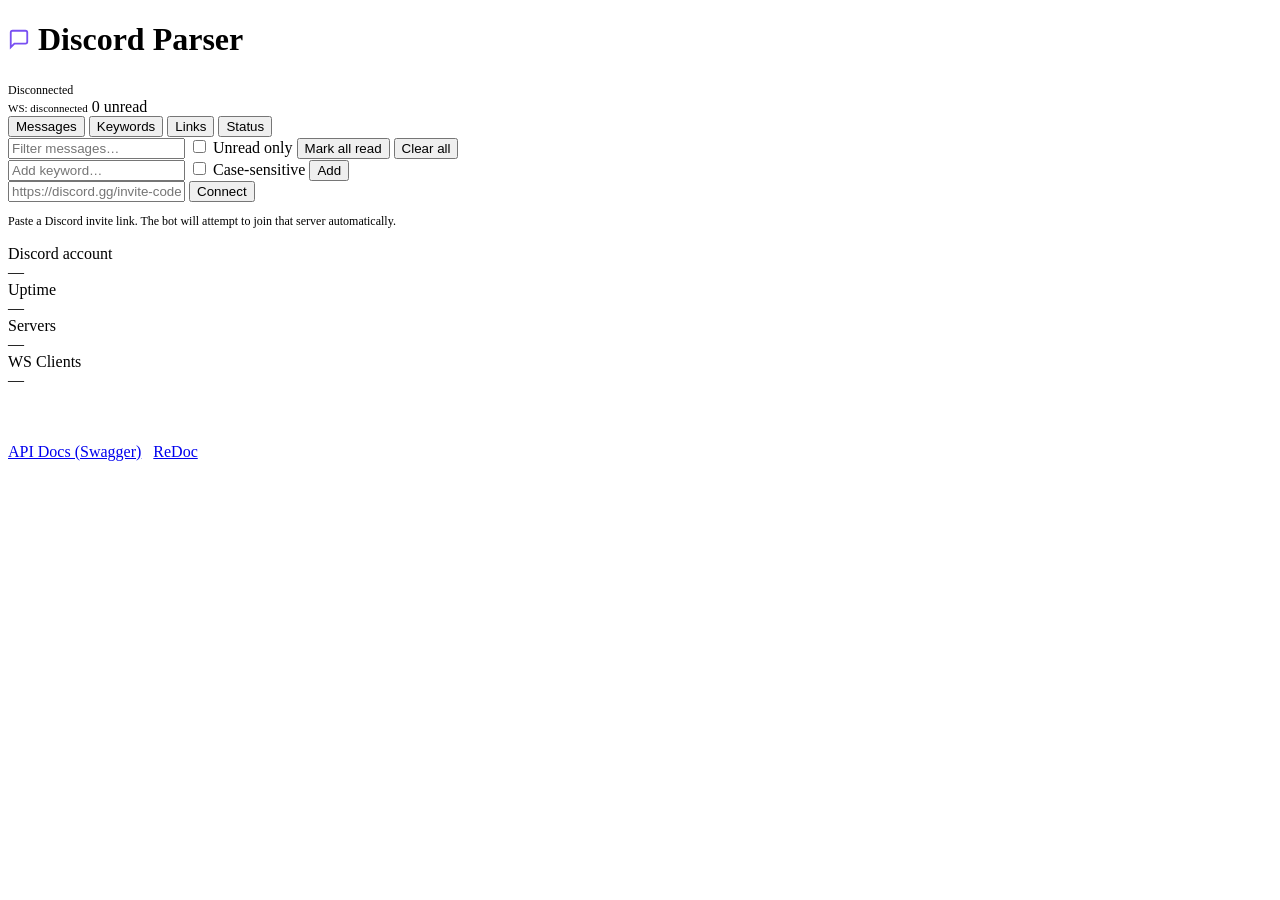
==== app/static/index.html @ 412b9ae8 "Initial implementation: Discord keyword monitor with web dashboard Full-stack application that liste" ====
<!DOCTYPE html>
<html lang="en">
<head>
  <meta charset="UTF-8">
  <meta name="viewport" content="width=device-width, initial-scale=1.0">
  <title>Discord Parser</title>
  <link rel="stylesheet" href="/static/style.css">
</head>
<body>

<header>
  <h1>
    <svg width="22" height="22" viewBox="0 0 24 24" fill="none" stroke="#7950f2" stroke-width="2">
      <path d="M21 15a2 2 0 01-2 2H7l-4 4V5a2 2 0 012-2h14a2 2 0 012 2z"/>
    </svg>
    Discord Parser
  </h1>
  <div class="status-dot" id="statusDot"></div>
  <span id="statusLabel" style="font-size:12px;color:var(--text-dim)">Disconnected</span>
  <div class="header-meta">
    <span id="wsStatus" style="font-size:11px">WS: disconnected</span>
    <span id="unreadBadge" class="badge-count">0 unread</span>
  </div>
</header>

<nav>
  <button class="active" data-tab="messages">Messages <span id="msgTabCount"></span></button>
  <button data-tab="keywords">Keywords</button>
  <button data-tab="links">Links</button>
  <button data-tab="status">Status</button>
</nav>

<main>

  <!-- ── MESSAGES ── -->
  <section class="tab active" id="tab-messages">
    <div class="toolbar">
      <input type="text" id="msgSearch" placeholder="Filter messages…">
      <label class="toggle">
        <input type="checkbox" id="unreadFilter">
        <span class="toggle-track"></span>
        Unread only
      </label>
      <button class="btn btn-ghost btn-sm" id="markAllBtn">Mark all read</button>
      <button class="btn btn-danger btn-sm" id="clearAllBtn">Clear all</button>
    </div>
    <div id="msgList"></div>
  </section>

  <!-- ── KEYWORDS ── -->
  <section class="tab" id="tab-keywords">
    <div class="form-row">
      <input type="text" id="kwInput" placeholder="Add keyword…">
      <label class="toggle" style="white-space:nowrap">
        <input type="checkbox" id="kwCaseSensitive">
        <span class="toggle-track"></span>
        Case-sensitive
      </label>
      <button class="btn btn-primary" id="kwAddBtn">Add</button>
    </div>
    <div id="kwList"></div>
  </section>

  <!-- ── LINKS ── -->
  <section class="tab" id="tab-links">
    <div class="form-row">
      <input type="url" id="linkInput" placeholder="https://discord.gg/invite-code">
      <button class="btn btn-primary" id="linkAddBtn">Connect</button>
    </div>
    <p style="font-size:12px;color:var(--text-dim);margin-bottom:16px">
      Paste a Discord invite link. The bot will attempt to join that server automatically.
    </p>
    <div id="linkList"></div>
  </section>

  <!-- ── STATUS ── -->
  <section class="tab" id="tab-status">
    <div class="stat-grid">
      <div class="stat-box">
        <div class="stat-label">Discord account</div>
        <div class="stat-value" id="statUser">—</div>
      </div>
      <div class="stat-box">
        <div class="stat-label">Uptime</div>
        <div class="stat-value" id="statUptime">—</div>
      </div>
      <div class="stat-box">
        <div class="stat-label">Servers</div>
        <div class="stat-value" id="statGuilds">—</div>
      </div>
      <div class="stat-box">
        <div class="stat-label">WS Clients</div>
        <div class="stat-value" id="statWsClients">—</div>
      </div>
    </div>
    <h3 style="margin-bottom:12px;color:#fff;font-size:14px">Connected servers</h3>
    <div id="guildList"></div>
    <div style="margin-top:24px">
      <a href="/api/docs" target="_blank" class="btn btn-ghost btn-sm">API Docs (Swagger)</a>
      &nbsp;
      <a href="/api/redoc" target="_blank" class="btn btn-ghost btn-sm">ReDoc</a>
    </div>
  </section>

</main>

<div id="toast-container"></div>

<script src="/static/app.js"></script>
</body>
</html>
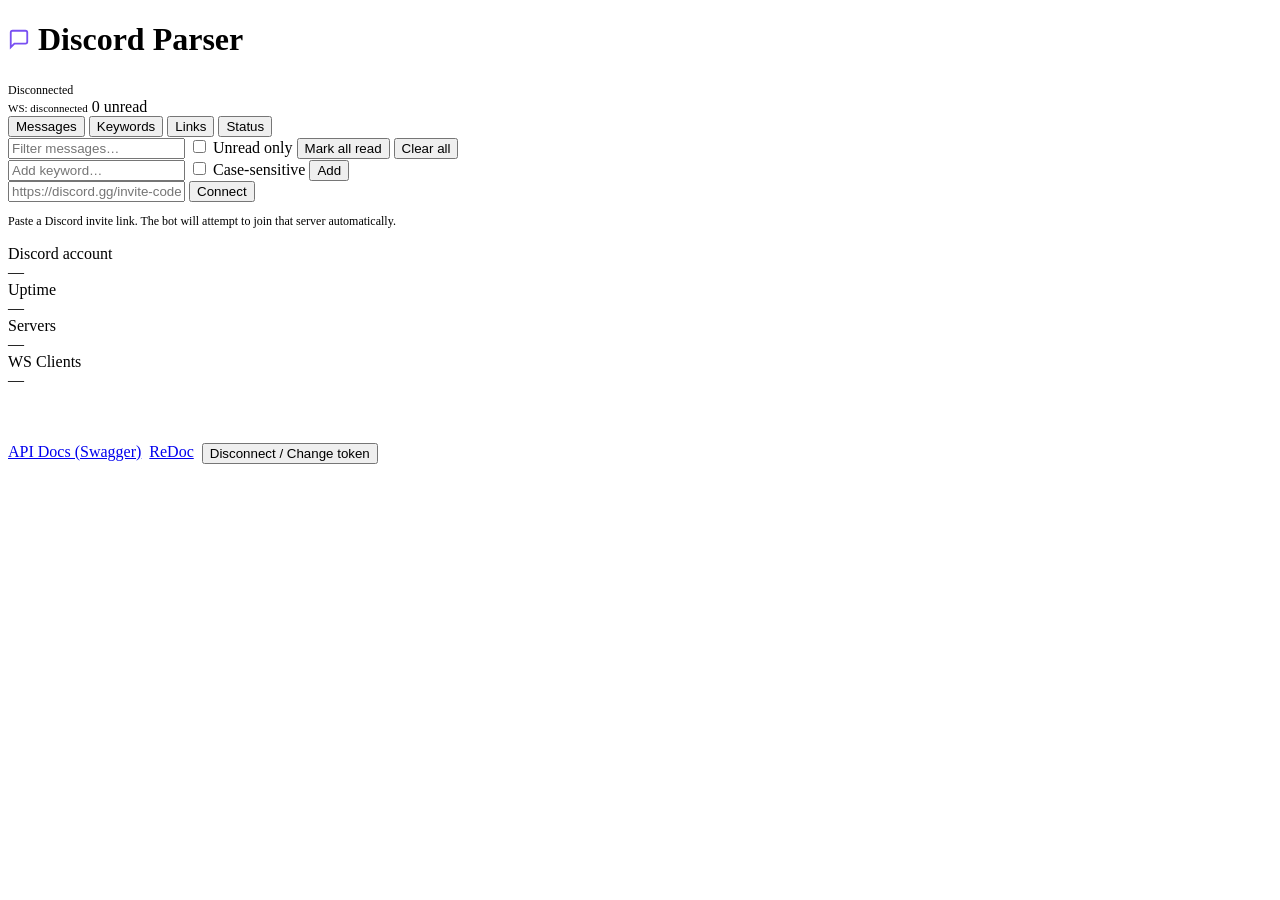
==== commit acf9b47b: "Add web UI token setup: validate and save Discord token at runtime - AppConfig DB table stores token" ====
--- a/app/static/index.html
+++ b/app/static/index.html
@@ -95,14 +95,54 @@
     </div>
     <h3 style="margin-bottom:12px;color:#fff;font-size:14px">Connected servers</h3>
     <div id="guildList"></div>
-    <div style="margin-top:24px">
+    <div style="margin-top:24px;display:flex;gap:8px;flex-wrap:wrap">
       <a href="/api/docs" target="_blank" class="btn btn-ghost btn-sm">API Docs (Swagger)</a>
-      &nbsp;
       <a href="/api/redoc" target="_blank" class="btn btn-ghost btn-sm">ReDoc</a>
+      <button class="btn btn-danger btn-sm" id="disconnectBtn">Disconnect / Change token</button>
     </div>
   </section>
 
 </main>
+
+<!-- ── SETUP OVERLAY ── -->
+<div id="setupOverlay" class="setup-overlay" style="display:none">
+  <div class="setup-card">
+    <div style="text-align:center;margin-bottom:28px">
+      <svg width="40" height="40" viewBox="0 0 24 24" fill="none" stroke="#7950f2" stroke-width="1.5" style="margin-bottom:12px">
+        <path d="M21 15a2 2 0 01-2 2H7l-4 4V5a2 2 0 012-2h14a2 2 0 012 2z"/>
+      </svg>
+      <h2 style="color:#fff;font-size:20px;font-weight:700">Discord Parser</h2>
+      <p style="color:var(--text-dim);margin-top:6px;font-size:13px">Enter your Discord user token to get started</p>
+    </div>
+
+    <label style="display:block;font-size:12px;color:var(--text-dim);margin-bottom:6px">Discord User Token</label>
+    <div style="position:relative;margin-bottom:8px">
+      <input type="password" id="setupTokenInput" placeholder="Paste your token here…"
+        style="width:100%;padding-right:44px">
+      <button id="setupTokenToggle" class="btn btn-ghost btn-sm"
+        style="position:absolute;right:6px;top:50%;transform:translateY(-50%);padding:4px 8px;font-size:12px">
+        Show
+      </button>
+    </div>
+    <div id="setupError" style="display:none;color:var(--red);font-size:12px;margin-bottom:12px;padding:8px 12px;background:rgba(240,62,62,.1);border-radius:6px;border:1px solid rgba(240,62,62,.3)"></div>
+
+    <button class="btn btn-primary" id="setupConnectBtn" style="width:100%;padding:10px">Connect</button>
+
+    <details style="margin-top:20px">
+      <summary style="font-size:12px;color:var(--text-dim);cursor:pointer">How to get your token</summary>
+      <ol style="font-size:12px;color:var(--text-dim);margin-top:10px;padding-left:18px;line-height:2">
+        <li>Open <strong style="color:var(--text)">discord.com/app</strong> in your browser</li>
+        <li>Press <strong style="color:var(--text)">F12</strong> to open DevTools → Network tab</li>
+        <li>Refresh the page or send any message</li>
+        <li>Click any request to <strong style="color:var(--text)">discord.com/api/…</strong></li>
+        <li>Find the <strong style="color:var(--text)">Authorization</strong> header → copy its value</li>
+      </ol>
+      <p style="font-size:11px;color:var(--text-dim);margin-top:8px;padding:8px;background:rgba(250,176,5,.1);border-radius:4px;border:1px solid rgba(250,176,5,.2)">
+        ⚠ Self-bots violate Discord ToS. Use only on accounts you own and at your own risk.
+      </p>
+    </details>
+  </div>
+</div>
 
 <div id="toast-container"></div>
 
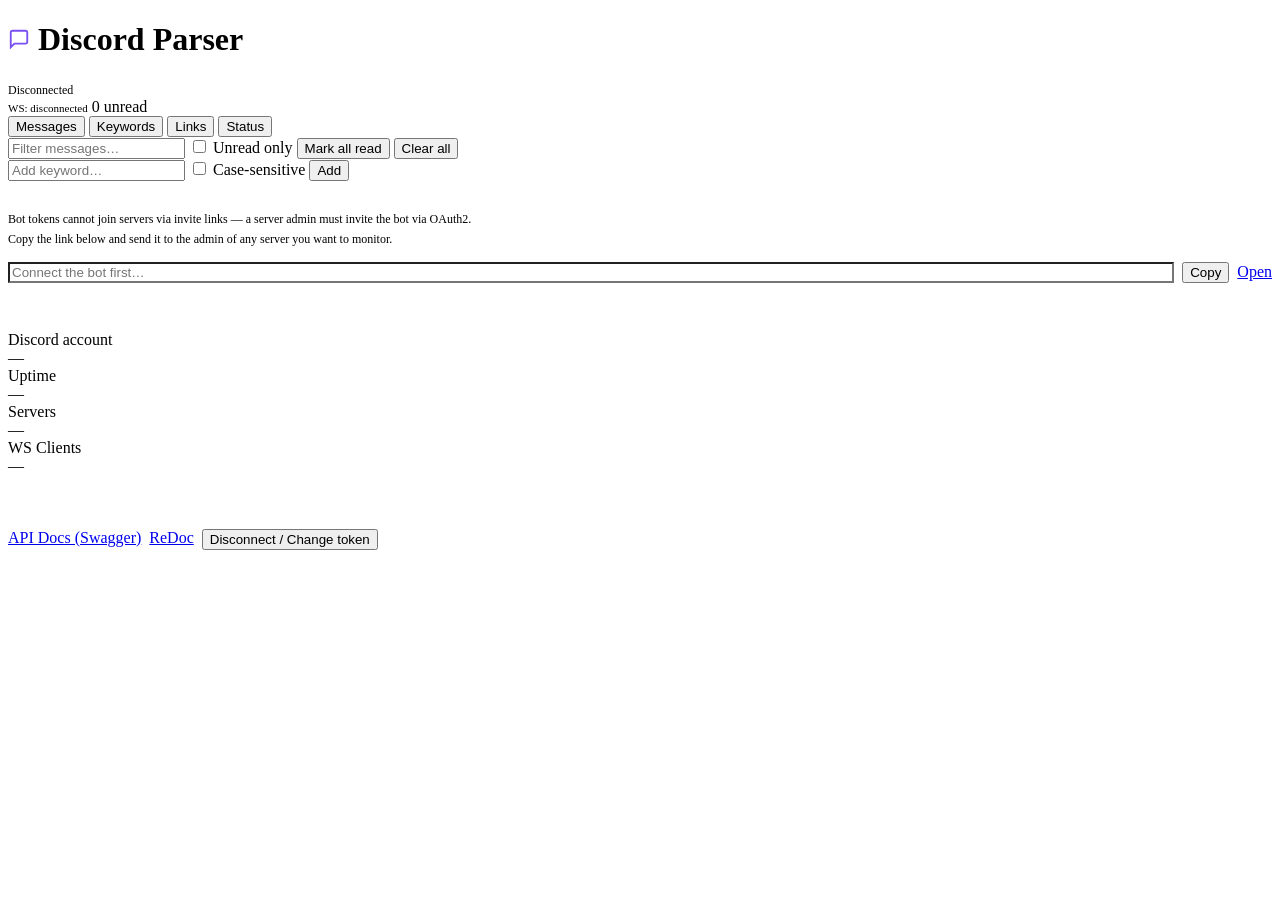
==== commit 124f8819: "Switch to discord.py bot token; drop discord.py-self and Rust build - Replace discord.py-self with d" ====
--- a/app/static/index.html
+++ b/app/static/index.html
@@ -63,13 +63,20 @@
 
   <!-- ── LINKS ── -->
   <section class="tab" id="tab-links">
-    <div class="form-row">
-      <input type="url" id="linkInput" placeholder="https://discord.gg/invite-code">
-      <button class="btn btn-primary" id="linkAddBtn">Connect</button>
+    <div class="card" style="margin-bottom:20px">
+      <div style="font-size:13px;font-weight:600;color:#fff;margin-bottom:8px">Add bot to a server</div>
+      <p style="font-size:12px;color:var(--text-dim);margin-bottom:12px;line-height:1.7">
+        Bot tokens cannot join servers via invite links — a server admin must invite the bot via OAuth2.<br>
+        Copy the link below and send it to the admin of any server you want to monitor.
+      </p>
+      <div style="display:flex;gap:8px;align-items:center">
+        <input type="text" id="inviteUrlDisplay" readonly placeholder="Connect the bot first…"
+          style="flex:1;background:var(--surface2);cursor:text">
+        <button class="btn btn-primary" id="copyInviteBtn">Copy</button>
+        <a id="openInviteBtn" href="#" target="_blank" class="btn btn-ghost">Open</a>
+      </div>
     </div>
-    <p style="font-size:12px;color:var(--text-dim);margin-bottom:16px">
-      Paste a Discord invite link. The bot will attempt to join that server automatically.
-    </p>
+    <h3 style="margin-bottom:12px;color:#fff;font-size:13px;font-weight:600">Connected servers</h3>
     <div id="linkList"></div>
   </section>
 
@@ -112,10 +119,10 @@
         <path d="M21 15a2 2 0 01-2 2H7l-4 4V5a2 2 0 012-2h14a2 2 0 012 2z"/>
       </svg>
       <h2 style="color:#fff;font-size:20px;font-weight:700">Discord Parser</h2>
-      <p style="color:var(--text-dim);margin-top:6px;font-size:13px">Enter your Discord user token to get started</p>
+      <p style="color:var(--text-dim);margin-top:6px;font-size:13px">Enter your Discord bot token to get started</p>
     </div>
 
-    <label style="display:block;font-size:12px;color:var(--text-dim);margin-bottom:6px">Discord User Token</label>
+    <label style="display:block;font-size:12px;color:var(--text-dim);margin-bottom:6px">Discord Bot Token</label>
     <div style="position:relative;margin-bottom:8px">
       <input type="password" id="setupTokenInput" placeholder="Paste your token here…"
         style="width:100%;padding-right:44px">
@@ -129,17 +136,13 @@
     <button class="btn btn-primary" id="setupConnectBtn" style="width:100%;padding:10px">Connect</button>
 
     <details style="margin-top:20px">
-      <summary style="font-size:12px;color:var(--text-dim);cursor:pointer">How to get your token</summary>
+      <summary style="font-size:12px;color:var(--text-dim);cursor:pointer">How to get your bot token</summary>
       <ol style="font-size:12px;color:var(--text-dim);margin-top:10px;padding-left:18px;line-height:2">
-        <li>Open <strong style="color:var(--text)">discord.com/app</strong> in your browser</li>
-        <li>Press <strong style="color:var(--text)">F12</strong> to open DevTools → Network tab</li>
-        <li>Refresh the page or send any message</li>
-        <li>Click any request to <strong style="color:var(--text)">discord.com/api/…</strong></li>
-        <li>Find the <strong style="color:var(--text)">Authorization</strong> header → copy its value</li>
+        <li>Go to <strong style="color:var(--text)">discord.com/developers/applications</strong></li>
+        <li>Select your application → <strong style="color:var(--text)">Bot</strong> section</li>
+        <li>Click <strong style="color:var(--text)">Reset Token</strong> → copy the new token</li>
+        <li>Enable <strong style="color:var(--text)">Message Content Intent</strong> on the same page</li>
       </ol>
-      <p style="font-size:11px;color:var(--text-dim);margin-top:8px;padding:8px;background:rgba(250,176,5,.1);border-radius:4px;border:1px solid rgba(250,176,5,.2)">
-        ⚠ Self-bots violate Discord ToS. Use only on accounts you own and at your own risk.
-      </p>
     </details>
   </div>
 </div>
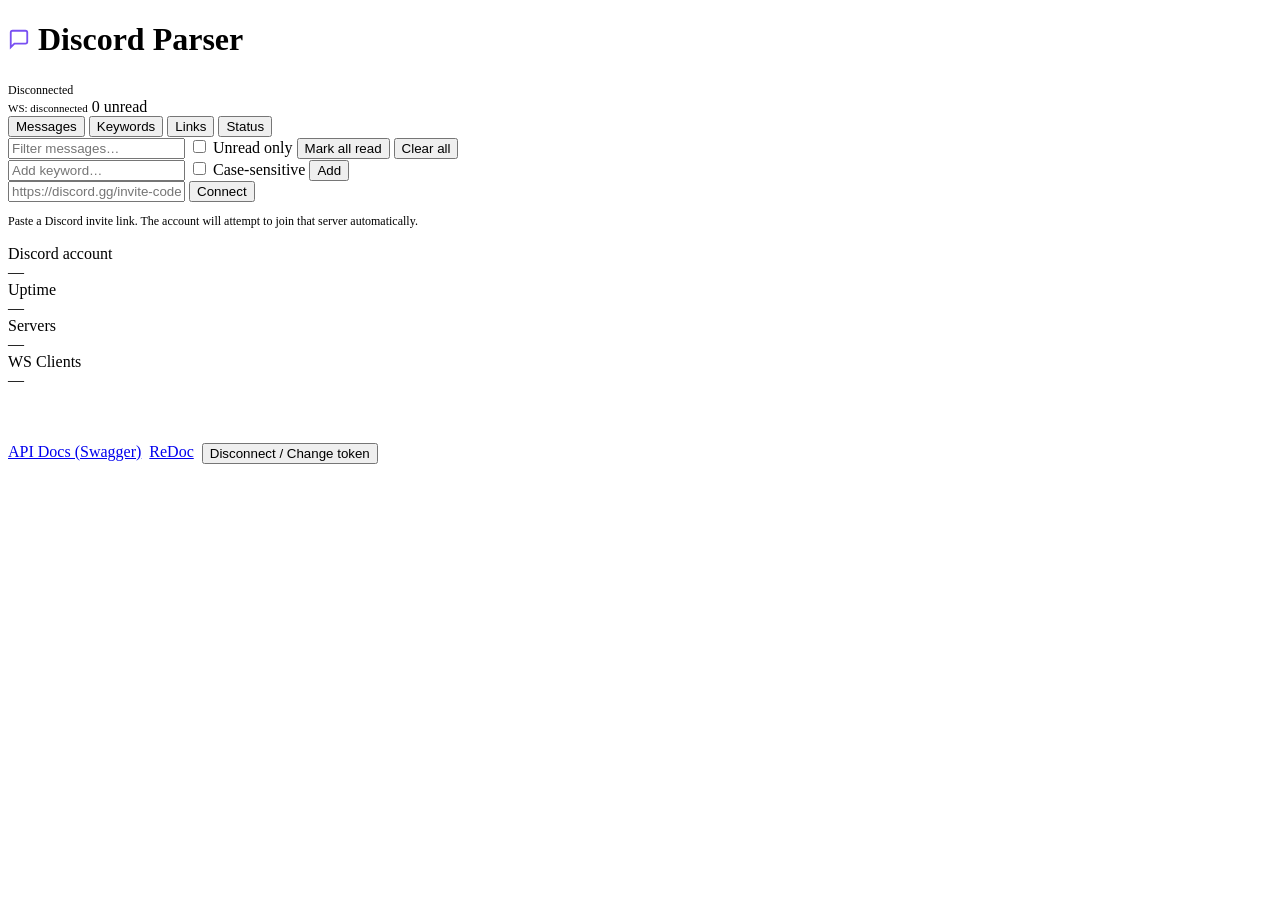
==== commit 4694142a: "Revert to discord.py-self (user token) for invite link joining Bot tokens cannot join servers via in" ====
--- a/app/static/index.html
+++ b/app/static/index.html
@@ -63,20 +63,13 @@
 
   <!-- ── LINKS ── -->
   <section class="tab" id="tab-links">
-    <div class="card" style="margin-bottom:20px">
-      <div style="font-size:13px;font-weight:600;color:#fff;margin-bottom:8px">Add bot to a server</div>
-      <p style="font-size:12px;color:var(--text-dim);margin-bottom:12px;line-height:1.7">
-        Bot tokens cannot join servers via invite links — a server admin must invite the bot via OAuth2.<br>
-        Copy the link below and send it to the admin of any server you want to monitor.
-      </p>
-      <div style="display:flex;gap:8px;align-items:center">
-        <input type="text" id="inviteUrlDisplay" readonly placeholder="Connect the bot first…"
-          style="flex:1;background:var(--surface2);cursor:text">
-        <button class="btn btn-primary" id="copyInviteBtn">Copy</button>
-        <a id="openInviteBtn" href="#" target="_blank" class="btn btn-ghost">Open</a>
-      </div>
+    <div class="form-row">
+      <input type="url" id="linkInput" placeholder="https://discord.gg/invite-code">
+      <button class="btn btn-primary" id="linkAddBtn">Connect</button>
     </div>
-    <h3 style="margin-bottom:12px;color:#fff;font-size:13px;font-weight:600">Connected servers</h3>
+    <p style="font-size:12px;color:var(--text-dim);margin-bottom:16px">
+      Paste a Discord invite link. The account will attempt to join that server automatically.
+    </p>
     <div id="linkList"></div>
   </section>
 
@@ -119,10 +112,10 @@
         <path d="M21 15a2 2 0 01-2 2H7l-4 4V5a2 2 0 012-2h14a2 2 0 012 2z"/>
       </svg>
       <h2 style="color:#fff;font-size:20px;font-weight:700">Discord Parser</h2>
-      <p style="color:var(--text-dim);margin-top:6px;font-size:13px">Enter your Discord bot token to get started</p>
+      <p style="color:var(--text-dim);margin-top:6px;font-size:13px">Enter your Discord user token to get started</p>
     </div>
 
-    <label style="display:block;font-size:12px;color:var(--text-dim);margin-bottom:6px">Discord Bot Token</label>
+    <label style="display:block;font-size:12px;color:var(--text-dim);margin-bottom:6px">Discord User Token</label>
     <div style="position:relative;margin-bottom:8px">
       <input type="password" id="setupTokenInput" placeholder="Paste your token here…"
         style="width:100%;padding-right:44px">
@@ -136,13 +129,17 @@
     <button class="btn btn-primary" id="setupConnectBtn" style="width:100%;padding:10px">Connect</button>
 
     <details style="margin-top:20px">
-      <summary style="font-size:12px;color:var(--text-dim);cursor:pointer">How to get your bot token</summary>
+      <summary style="font-size:12px;color:var(--text-dim);cursor:pointer">How to get your user token</summary>
       <ol style="font-size:12px;color:var(--text-dim);margin-top:10px;padding-left:18px;line-height:2">
-        <li>Go to <strong style="color:var(--text)">discord.com/developers/applications</strong></li>
-        <li>Select your application → <strong style="color:var(--text)">Bot</strong> section</li>
-        <li>Click <strong style="color:var(--text)">Reset Token</strong> → copy the new token</li>
-        <li>Enable <strong style="color:var(--text)">Message Content Intent</strong> on the same page</li>
+        <li>Open <strong style="color:var(--text)">discord.com/app</strong> in your browser (logged in)</li>
+        <li>Press <strong style="color:var(--text)">F12</strong> → Network tab</li>
+        <li>Refresh the page or send any message</li>
+        <li>Click any request to <strong style="color:var(--text)">discord.com/api/…</strong></li>
+        <li>Find the <strong style="color:var(--text)">Authorization</strong> request header → copy its value</li>
       </ol>
+      <p style="font-size:11px;color:var(--text-dim);margin-top:8px;padding:8px;background:rgba(250,176,5,.1);border-radius:4px;border:1px solid rgba(250,176,5,.2)">
+        ⚠ This is a user token, NOT from the Developer Portal. Self-bots violate Discord ToS.
+      </p>
     </details>
   </div>
 </div>
